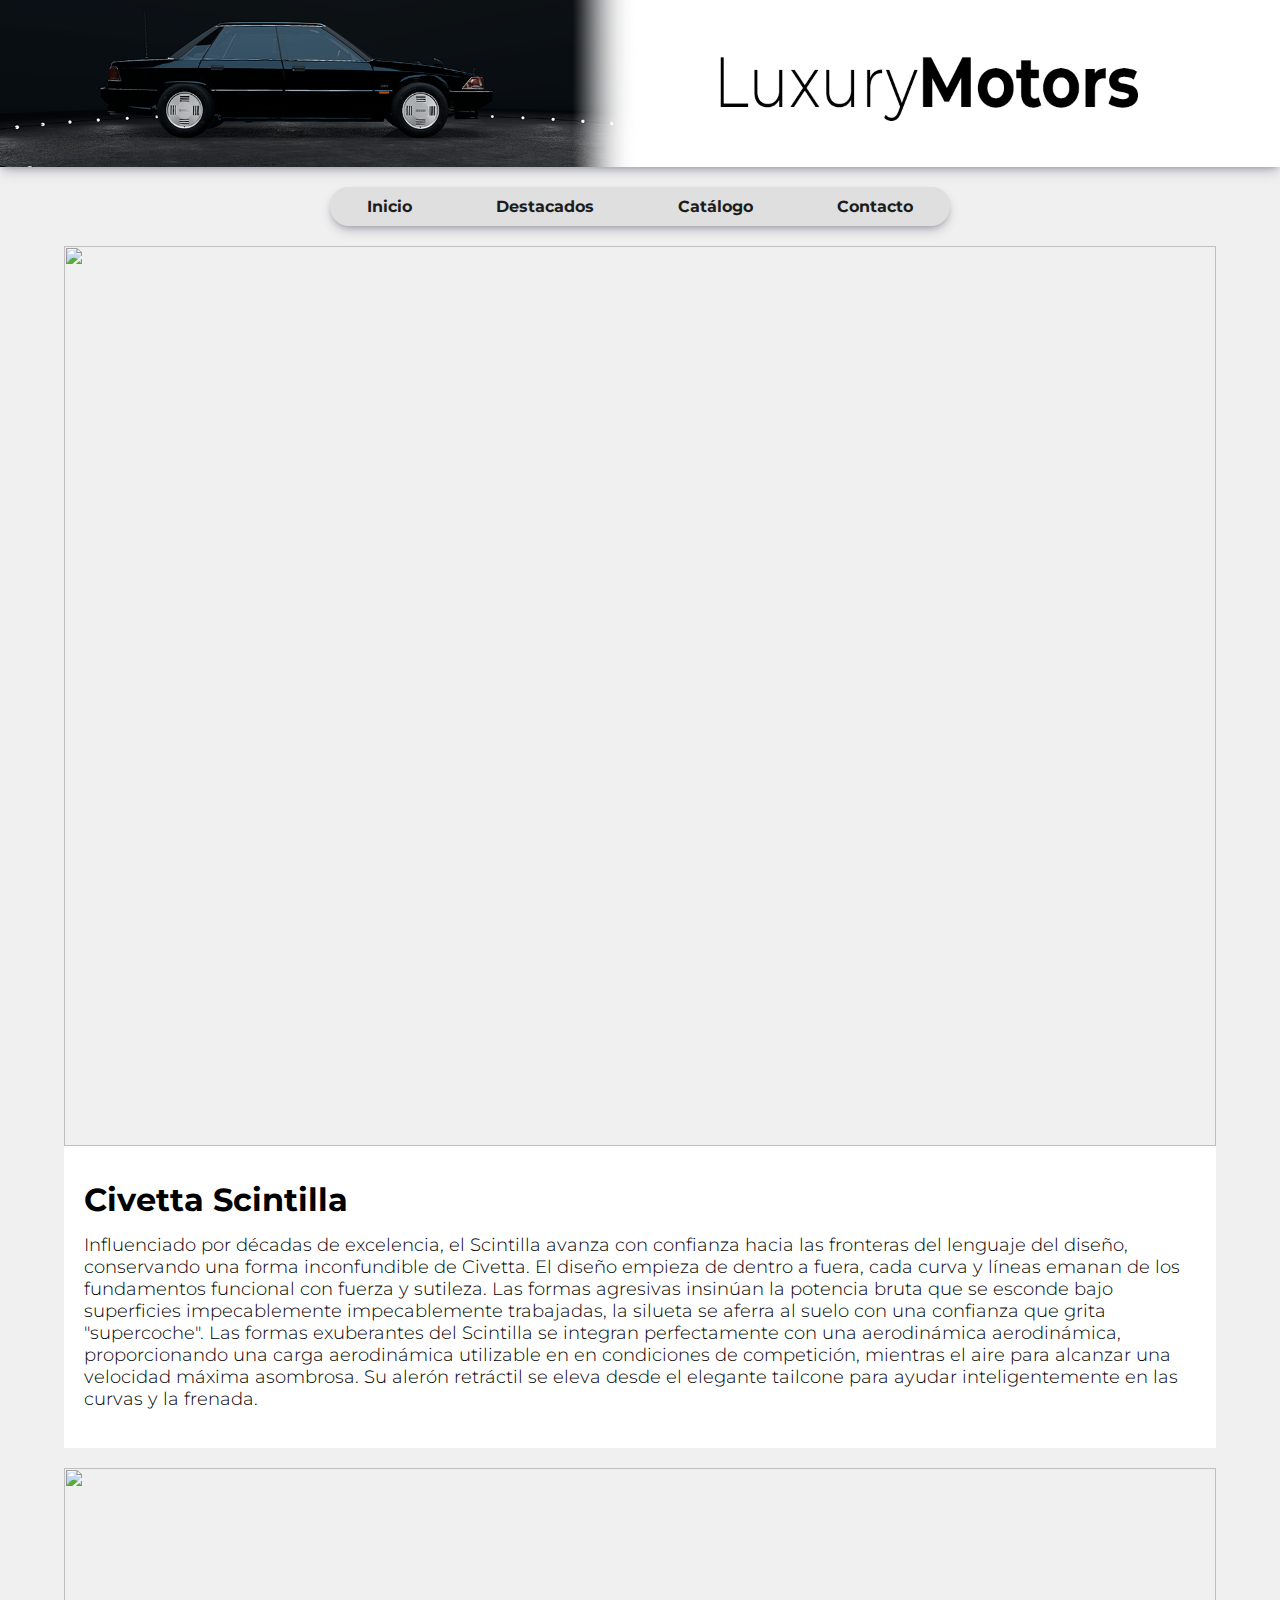
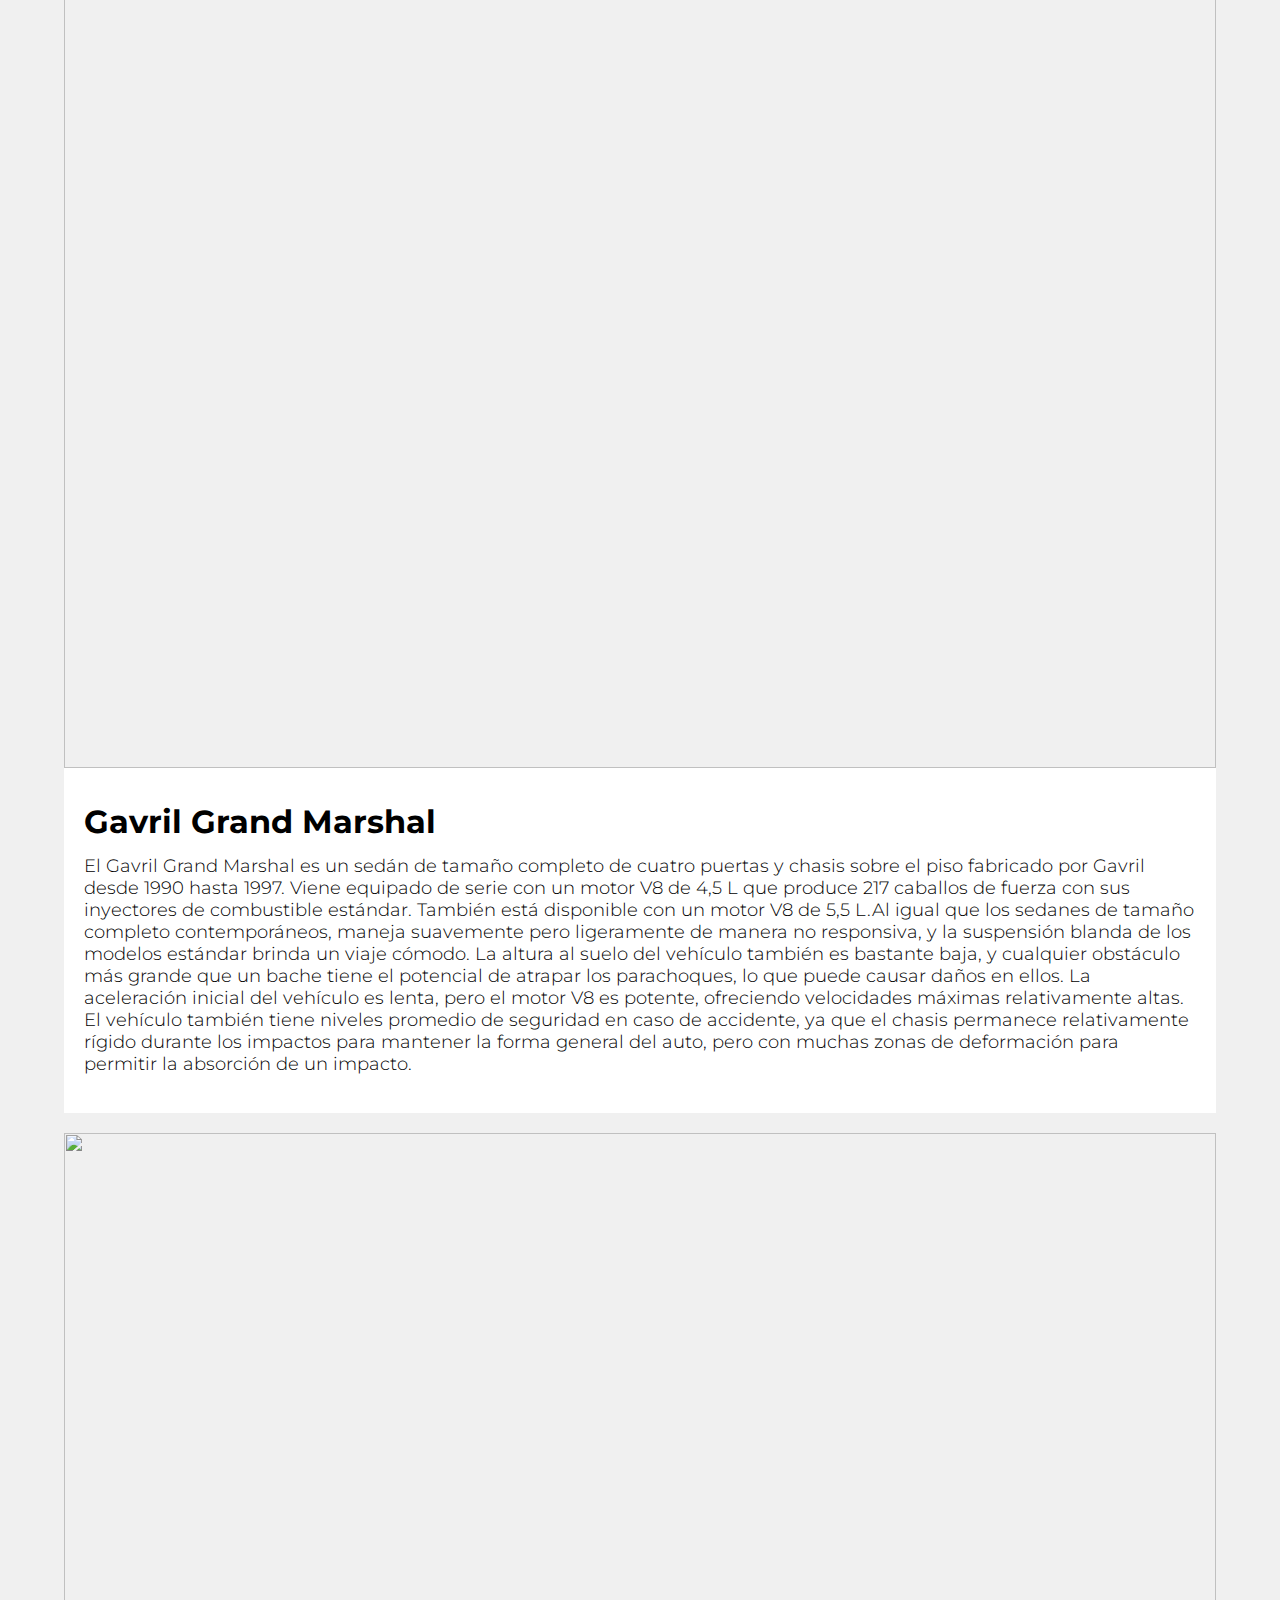
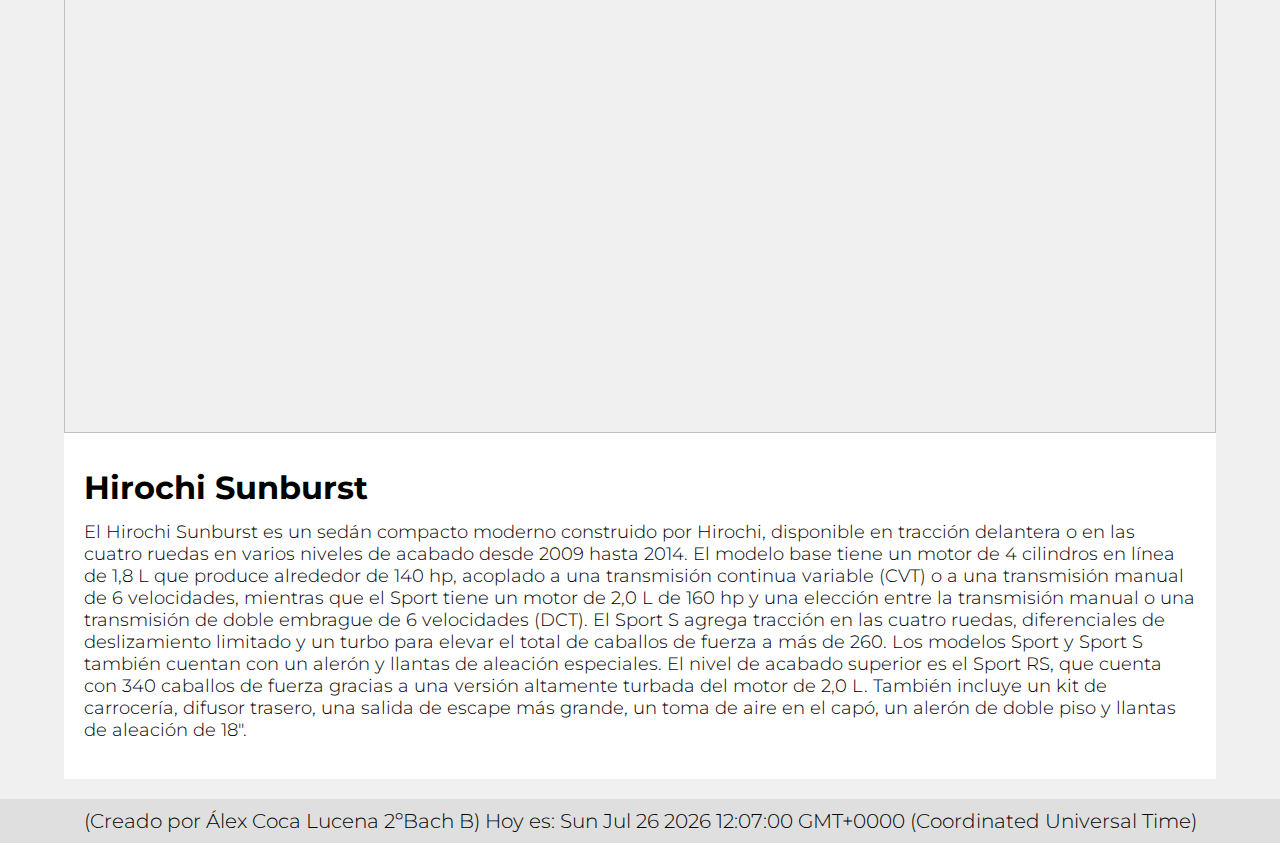
==== pages/destacados.html @ 98208fa6 "Add files via upload" ====
<html>

<head>
    <title>LuxuryMotors | Inicio</title>
    <link rel="stylesheet" href="destacados.css">
    <link rel="icon" href="../favicon.ico" />
    <link rel="shortcut icon" href="../favicon.ico" />
    <meta charset="UTF-8" />
    <script src="destacados.js" type="text/javascript"></script>
</head>

<body onload=display_ct();>

    <div class="banner"><img src="../banner.png" alt="Banner tienda 1920x620"></div>
    <center>
        <div class="menu">
            <div class="inner">
                <a href="../index.html">Inicio</a>
                <a href="destacados.html"> Destacados </a>
                <a href="productos.html"> Catálogo </a>
                <a href="contacto.html"> Contacto </a>
            </div>
        </div>
    </center>
    <div class="intro">
        <img src="../images/scintilla1.png">
        <div class="content">
            <h1 class="title">Civetta Scintilla</h1>
            <p>Influenciado por décadas de excelencia, el Scintilla avanza con confianza hacia las fronteras del
                lenguaje del diseño, conservando una forma inconfundible de Civetta. El diseño empieza de dentro a
                fuera, cada curva y líneas emanan de los fundamentos funcional con fuerza y sutileza. Las formas
                agresivas insinúan la potencia bruta que se esconde bajo superficies impecablemente impecablemente
                trabajadas, la silueta se aferra al suelo con una confianza que grita "supercoche". Las formas
                exuberantes del Scintilla se integran perfectamente con una aerodinámica aerodinámica, proporcionando
                una carga aerodinámica utilizable en en condiciones de competición, mientras el aire para alcanzar una
                velocidad máxima asombrosa. Su alerón retráctil se eleva desde el elegante tailcone para ayudar
                inteligentemente en las curvas y la frenada.</p>
        </div>
    </div>
    <div class="intro">
        <img src="../images/grandmarshal1.png">
        <div class="content">
            <h1 class="title">Gavril Grand Marshal</h1>
            <p>El Gavril Grand Marshal es un sedán de tamaño completo de cuatro puertas y chasis sobre el piso fabricado
                por Gavril desde 1990 hasta 1997. Viene equipado de serie con un motor V8 de 4,5 L que produce 217
                caballos de fuerza con sus inyectores de combustible estándar. También está disponible con un motor V8
                de 5,5 L.Al igual que los sedanes de tamaño completo
                contemporáneos, maneja suavemente pero ligeramente de manera no responsiva, y la suspensión blanda de
                los modelos estándar brinda un viaje cómodo. La altura al suelo del vehículo también es bastante baja, y
                cualquier obstáculo más grande que un bache tiene el potencial de atrapar los parachoques, lo que puede
                causar daños en ellos. La aceleración inicial del vehículo es lenta, pero el motor V8 es potente,
                ofreciendo velocidades máximas relativamente altas. El vehículo también tiene niveles promedio de
                seguridad en caso de accidente, ya que el chasis permanece relativamente rígido durante los impactos
                para mantener la forma general del auto, pero con muchas zonas de deformación para permitir la absorción
                de un impacto.</p>
        </div>

    </div>
    <div class="intro">
        <img src="../images/sunburst1.png">
        <div class="content">
            <h1 class="title">Hirochi Sunburst</h1>
            <p>El Hirochi Sunburst es un sedán compacto moderno construido por Hirochi, disponible en tracción delantera
                o en las cuatro ruedas en varios niveles de acabado desde 2009 hasta 2014. El modelo base tiene un motor
                de 4 cilindros en línea de 1,8 L que produce alrededor de 140 hp, acoplado a una transmisión continua
                variable (CVT) o a una transmisión manual de 6 velocidades, mientras que el Sport tiene un motor de 2,0
                L de 160 hp y una elección entre la transmisión manual o una transmisión de doble embrague de 6
                velocidades (DCT). El Sport S agrega tracción en las cuatro ruedas, diferenciales de deslizamiento
                limitado y un turbo para elevar el total de caballos de fuerza a más de 260. Los modelos Sport y Sport S
                también cuentan con un alerón y llantas de aleación especiales. El nivel de acabado superior es el Sport
                RS, que cuenta con 340 caballos de fuerza gracias a una versión altamente turbada del motor de 2,0 L.
                También incluye un kit de carrocería, difusor trasero, una salida de escape más grande, un toma de aire
                en el capó, un alerón de doble piso y llantas de aleación de 18".</p>
        </div>
    </div>
</body>
<footer>
    <center>(Creado por Álex Coca Lucena 2ºBach B) Hoy es: <span id='ct'></span></center>
</footer>

</html>
---- pages/destacados.css ----
@font-face {
    font-family: Montserrat;
    src: url('../fonts/Montserrat-Light.ttf');
}

@font-face {
    font-family: Montserrat;
    font-weight: bold;
    src: url('../fonts/Montserrat-Bold.ttf');
}

body {
    background-color: rgb(240, 240, 240);
    margin: 0px;
}

.banner {
    height: auto;
    box-shadow: rgba(50, 50, 93, 0.25) 0px 6px 12px -2px, rgba(0, 0, 0, 0.3) 0px 3px 7px -3px;
    background-color: #ffffff;
}

.banner img {
    max-width: 100%;
    max-height: 100%;
    margin: auto;
    display: block;
}

.menu {
    border-radius: 25px;
    padding: 0px;
    background-color: rgb(202, 202, 202);
    width: fit-content;
    margin-top: 20px;
    box-shadow: rgba(50, 50, 93, 0.25) 0px 6px 12px -2px, rgba(0, 0, 0, 0.3) 0px 3px 7px -3px;

}

.inner {
    grid-template-columns: auto auto auto auto;
    background-color: rgb(223, 223, 223);
    display: grid;
    text-align: center;
    width: 620px;
    border-radius: 25px;
}

.inner a {
    padding: 10px;
    background-color: rgb(223, 223, 223);
    border-radius: 25px;
    margin-right: 10px;
    text-decoration: none;
    color: rgb(28, 28, 28);
    font-family: Montserrat;
    font-weight: bold;
}

.inner a:last-child {
    margin-right: 0px;
}

a:hover {
    cursor: pointer;
    background-color: rgb(202, 202, 202);
}

.intro {
    margin-left: 5%;
    margin-right: 5%;
    margin-top: 20px;
    font-family: Montserrat;

}

.intro h1 {
    font-family: Montserrat;
}

.intro img {
    width: 100%;
}

.content {
    padding: 20px;
    background-color: rgb(255, 255, 255);
}

.title {
    line-height: 25px;
}

footer {
    background-color: rgb(223, 223, 223);
    margin-top: 20px;
    font-family: Montserrat;
    font-size: 20px;
    padding: 10px;
}

p {
    font-size: 18px;
}
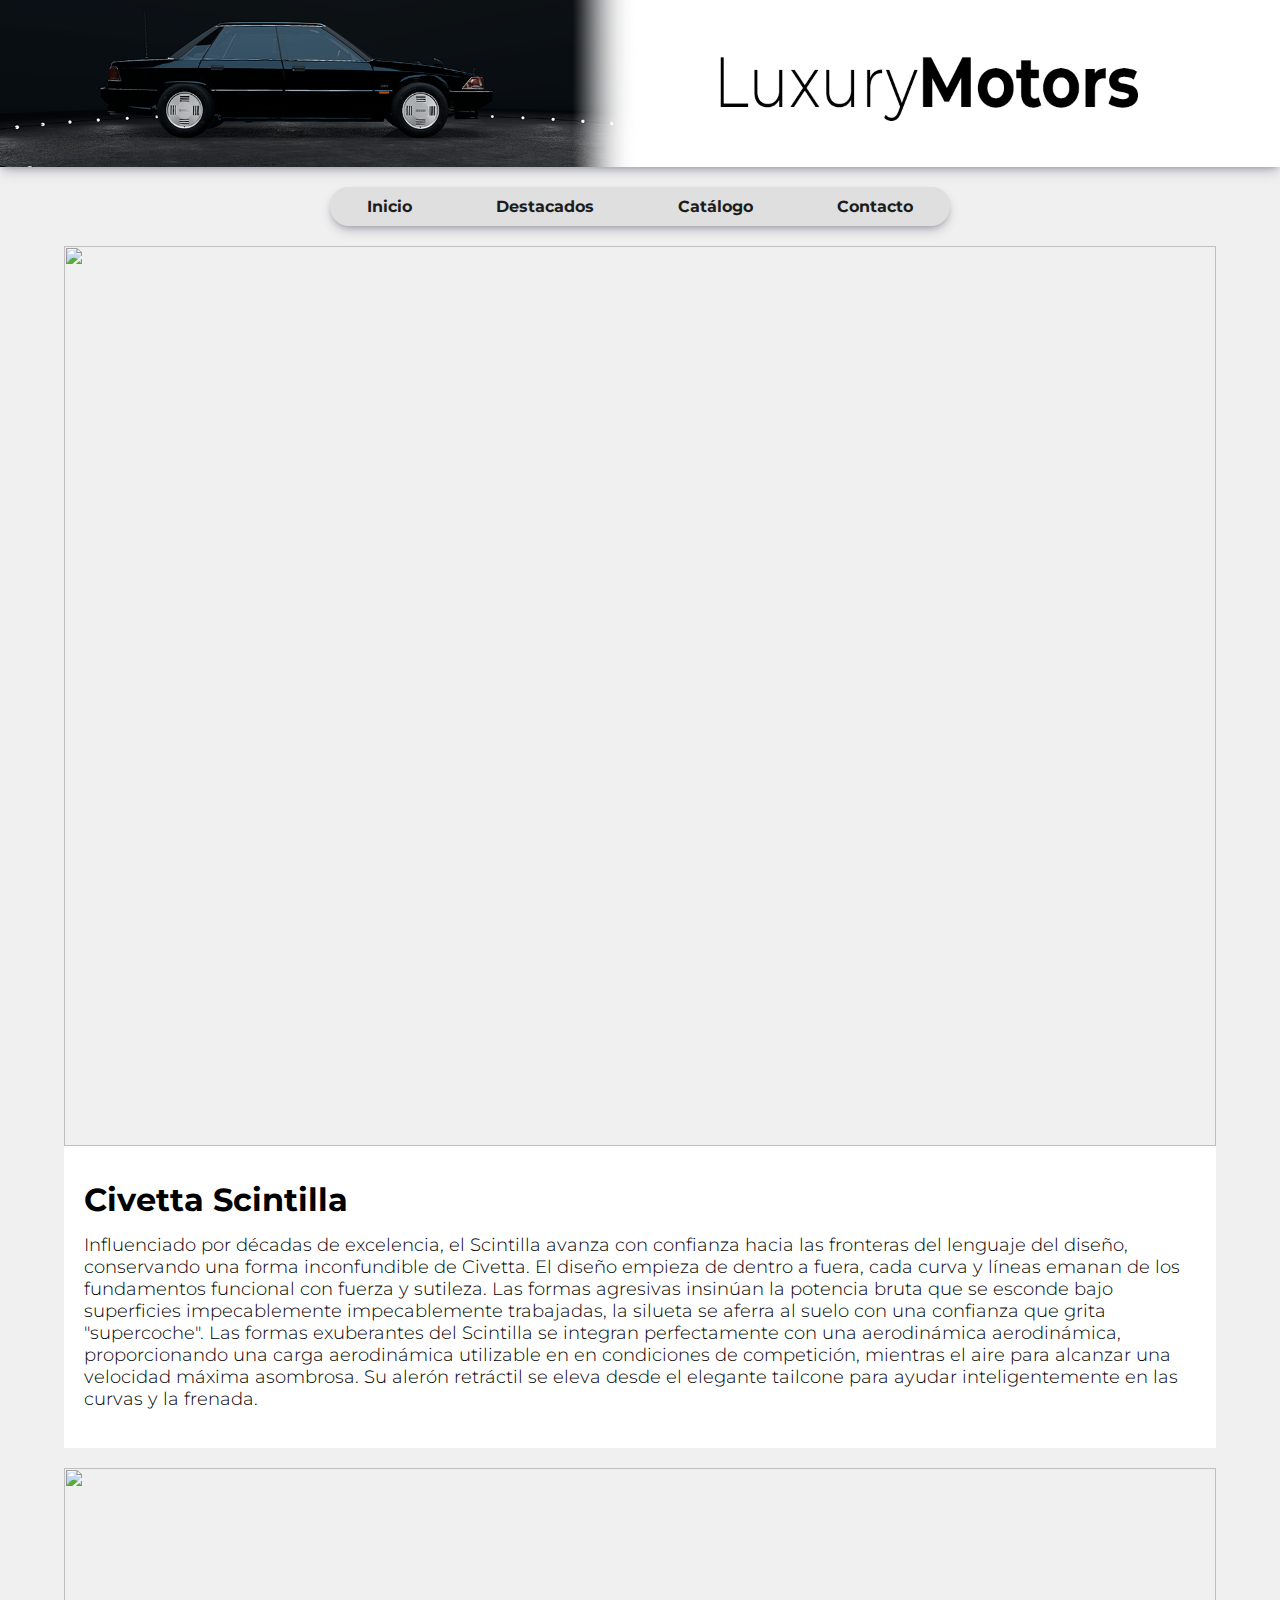
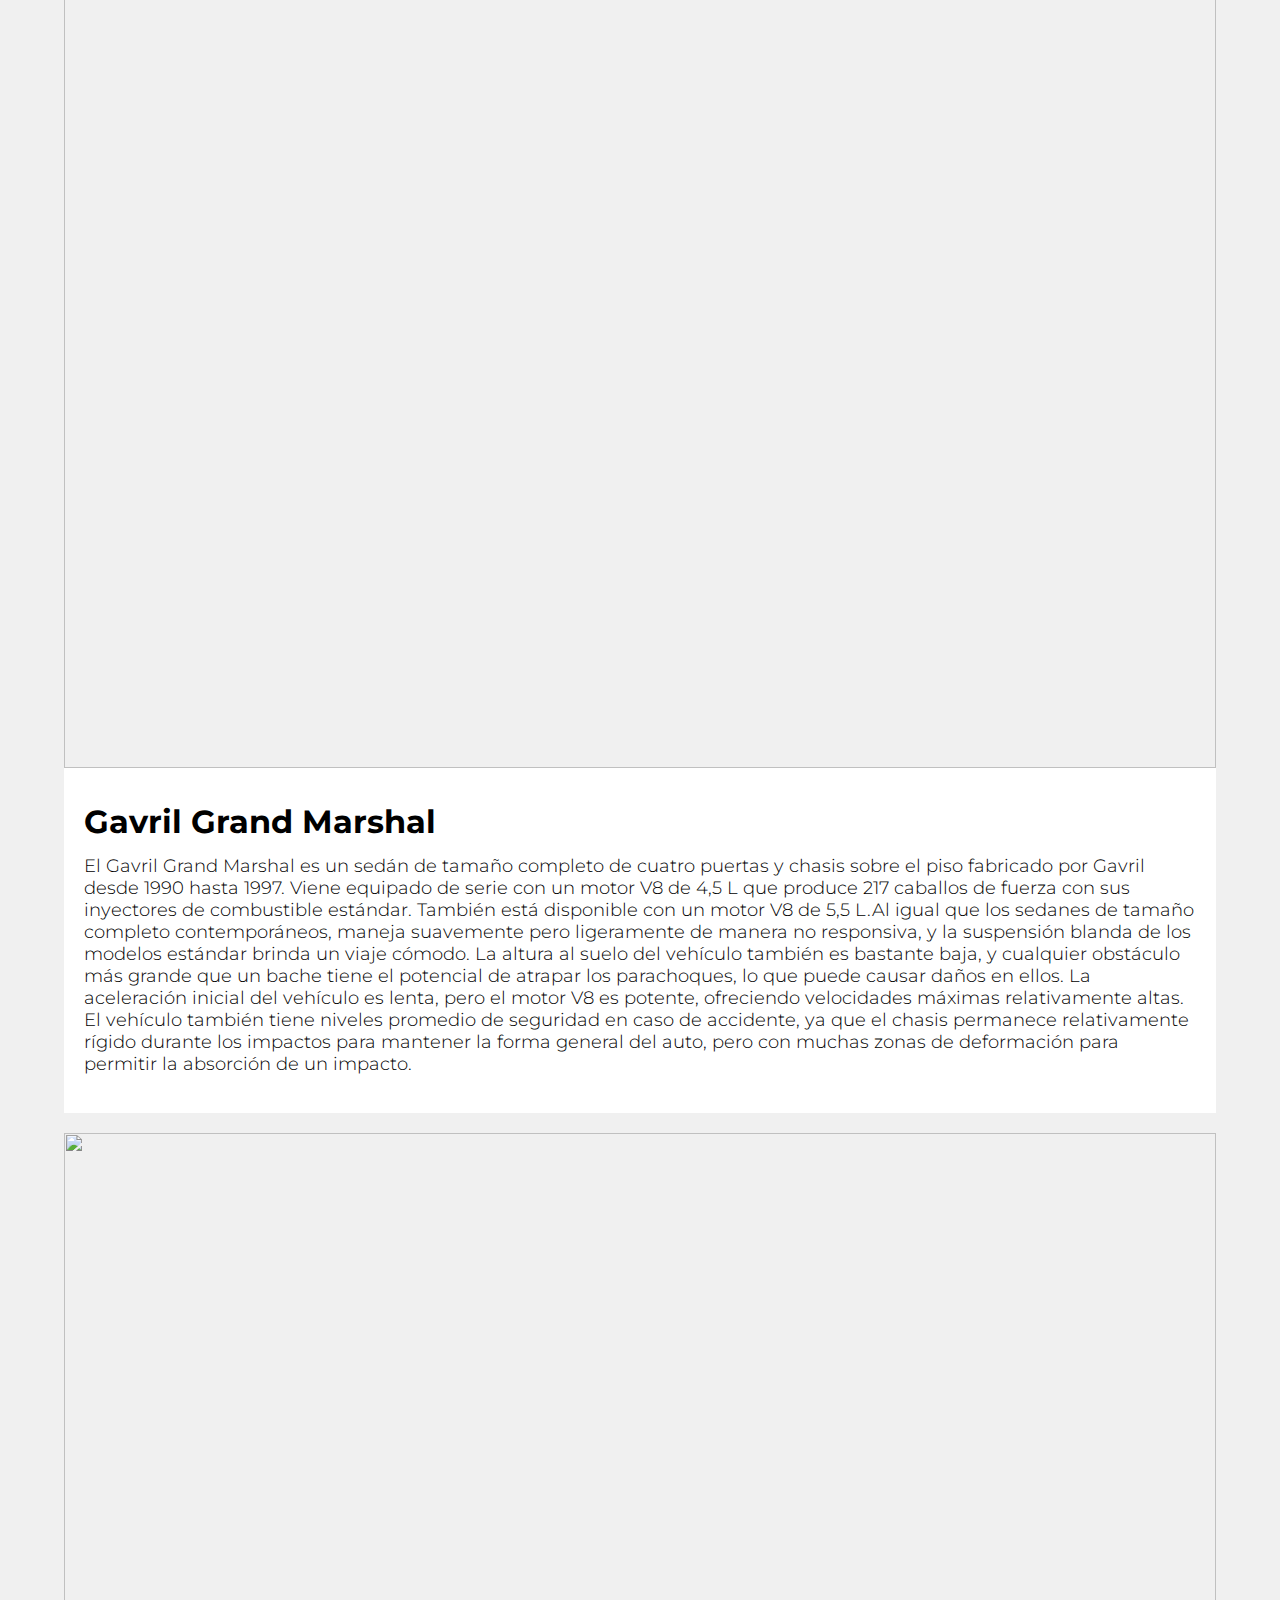
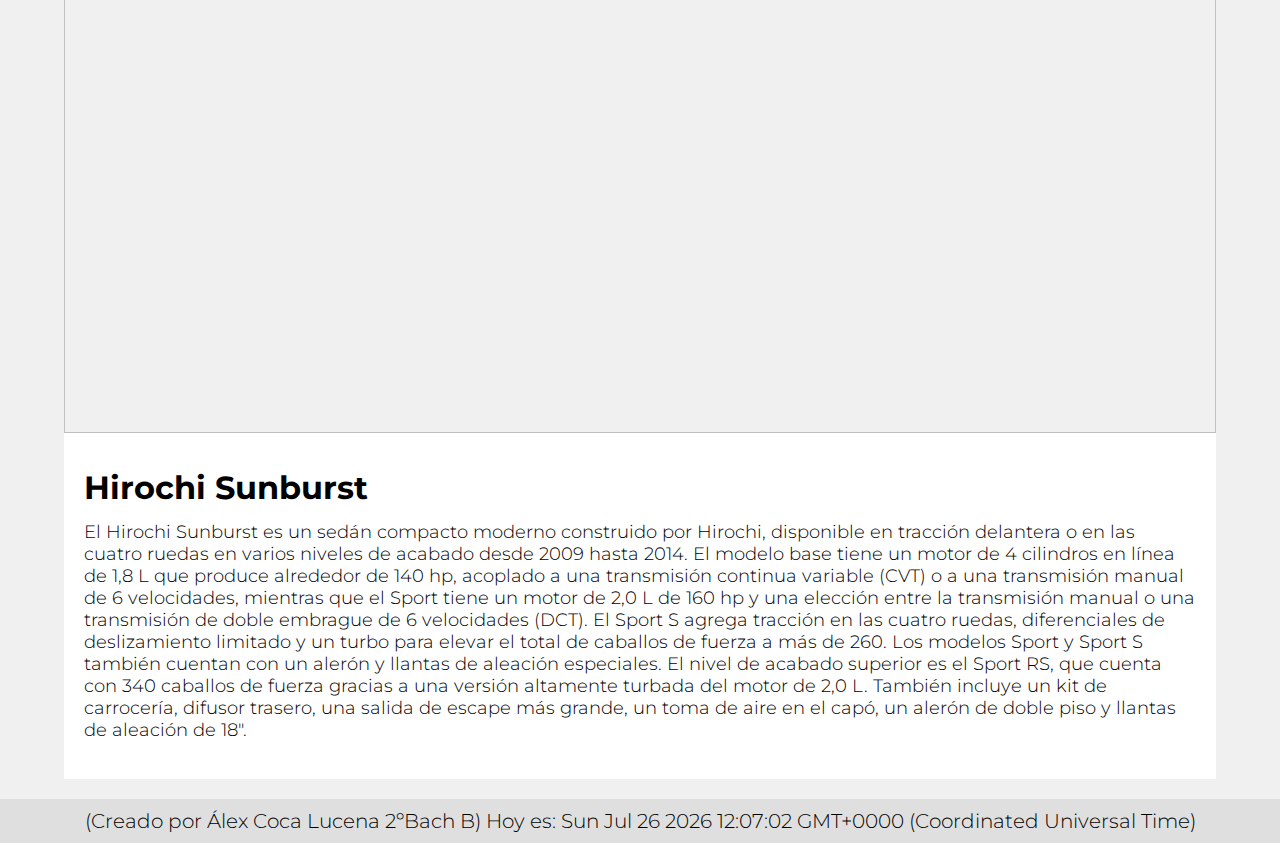
==== commit 367722b2: "Add files via upload" ====
--- a/pages/destacados.html
+++ b/pages/destacados.html
@@ -1,7 +1,7 @@
 <html>
 
 <head>
-    <title>LuxuryMotors | Inicio</title>
+    <title>LuxuryMotors | Destacados</title>
     <link rel="stylesheet" href="destacados.css">
     <link rel="icon" href="../favicon.ico" />
     <link rel="shortcut icon" href="../favicon.ico" />
